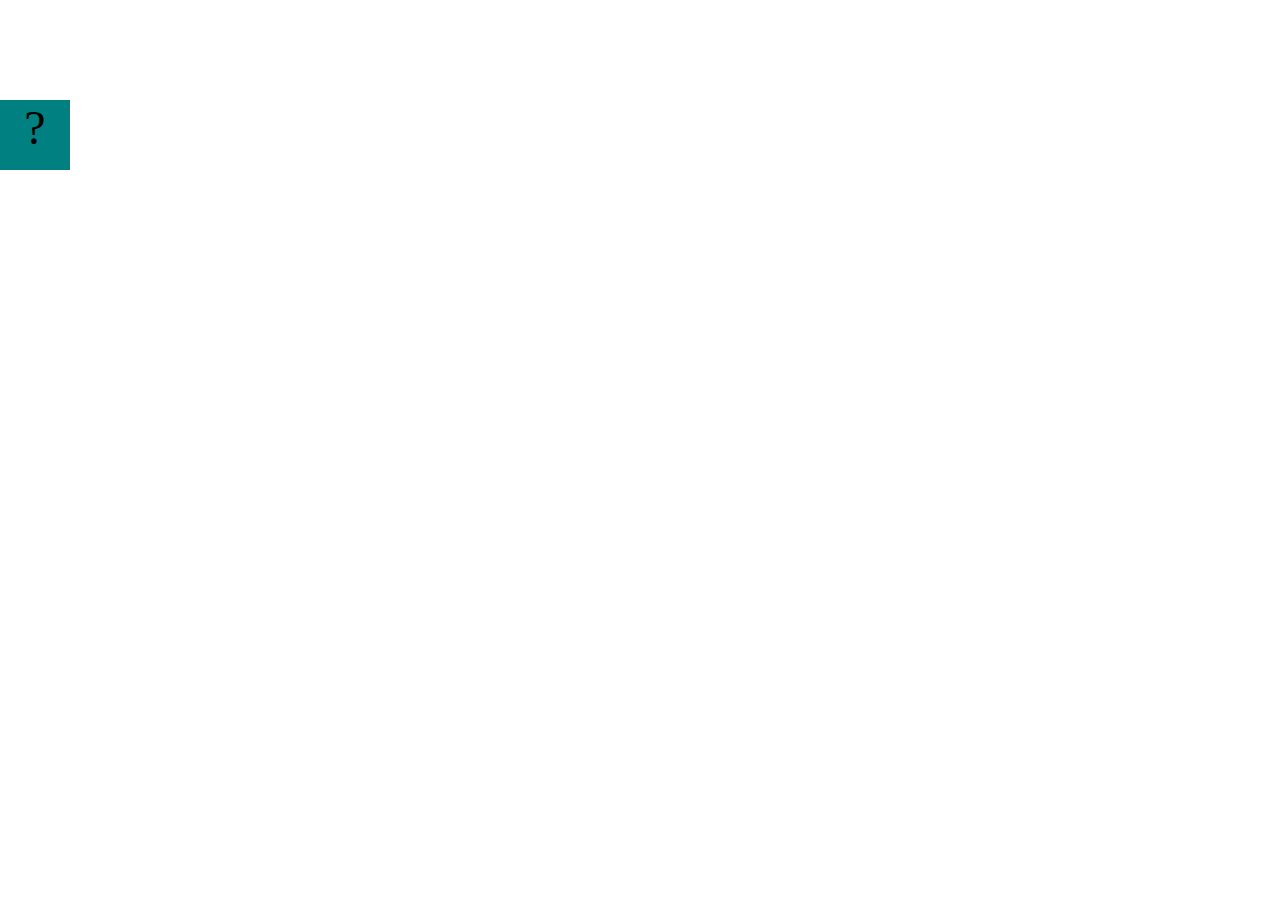
==== projects/bouncing-box/index.html @ ae603c2f "install projects" ====
<!DOCTYPE html>
<html>
<head>
	<meta charset="utf-8">
	<title>Bouncing Box</title>
	<script src="jquery.min.js"></script>
	<style>
		.box {
			width: 70px;
			height: 70px;
			background-color: teal;
			font-size: 300%;
			text-align: center;
			user-select: none;
			display: block;
			position: absolute;
			top: 100px;
			left: 0px;  /* <--- Change me! */
		}
		.board{
			height: 100vh;
		}
	</style>
	<!-- 	<script src="//cdnjs.cloudflare.com/ajax/libs/jquery/2.1.1/jquery.min.js"></script> -->

</head>
<body class="board">
	<!-- HTML for the box -->
	<div class="box">?</div>

	<script>
		(function(){
			'use strict'
			/* global jQuery */

			//////////////////////////////////////////////////////////////////
			/////////////////// SETUP DO NOT DELETE //////////////////////////
			//////////////////////////////////////////////////////////////////
			
			var box = jQuery('.box');	// reference to the HTML .box element
			var board = jQuery('.board');	// reference to the HTML .board element
			var boardWidth = board.width();	// the maximum X-Coordinate of the screen

			// Every 50 milliseconds, call the update Function (see below)
			setInterval(update, 50);
			
			// Every time the box is clicked, call the handleBoxClick Function (see below)
			box.on('click', handleBoxClick);

			// moves the Box to a new position on the screen along the X-Axis
			function moveBoxTo(newPositionX) {
				box.css("left", newPositionX);
			}

			// changes the text displayed on the Box
			function changeBoxText(newText) {
				box.text(newText);
			}

			//////////////////////////////////////////////////////////////////
			/////////////////// YOUR CODE BELOW HERE /////////////////////////
			//////////////////////////////////////////////////////////////////
			
			// TODO 2 - Variable declarations 
			

			
			/* 
			This Function will be called 20 times/second. Each time it is called,
			it should move the Box to a new location. If the box drifts off the screen
			turn it around! 
			*/
			function update() {
				

			};

			/* 
			This Function will be called each time the box is clicked. Each time it is called,
			it should increase the points total, increase the speed, and move the box to
			the left side of the screen.
			*/
			function handleBoxClick() {
				


			};
		})();
	</script>
</body>
</html>
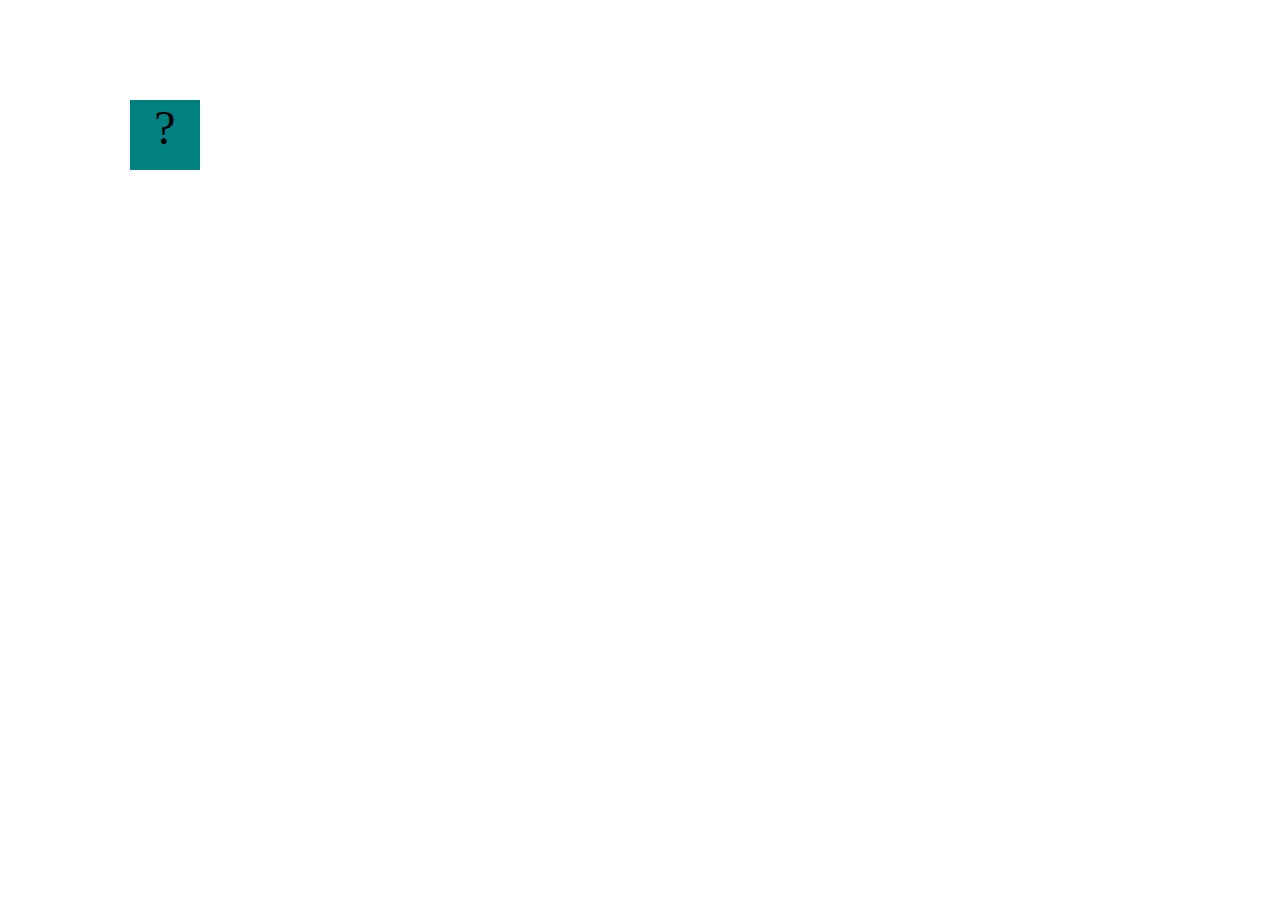
==== commit 87e56920: "add bouncing box" ====
--- a/projects/bouncing-box/index.html
+++ b/projects/bouncing-box/index.html
@@ -15,7 +15,7 @@
 			display: block;
 			position: absolute;
 			top: 100px;
-			left: 0px;  /* <--- Change me! */
+			left: 200px;  /* <--- Change me! */
 		}
 		.board{
 			height: 100vh;
@@ -63,16 +63,21 @@
 			
 			// TODO 2 - Variable declarations 
 			
-
-			
+var positionX = 0;
+var points = 0;
+var speed = 10;
 			/* 
 			This Function will be called 20 times/second. Each time it is called,
 			it should move the Box to a new location. If the box drifts off the screen
 			turn it around! 
 			*/
 			function update() {
-				
-
+				/* increase positionx by 10 here*/
+				positionX = positionX + speed
+				moveBoxTo(positionX)
+if (positionX > boardWidth) {
+	speed = -speed
+}
 			};
 
 			/* 
@@ -81,9 +86,10 @@
 			the left side of the screen.
 			*/
 			function handleBoxClick() {
-				
-
-
+				positionX = 0;
+				changeBoxText(points);
+				points = points + 1;
+				speed = speed + 3;
 			};
 		})();
 	</script>
